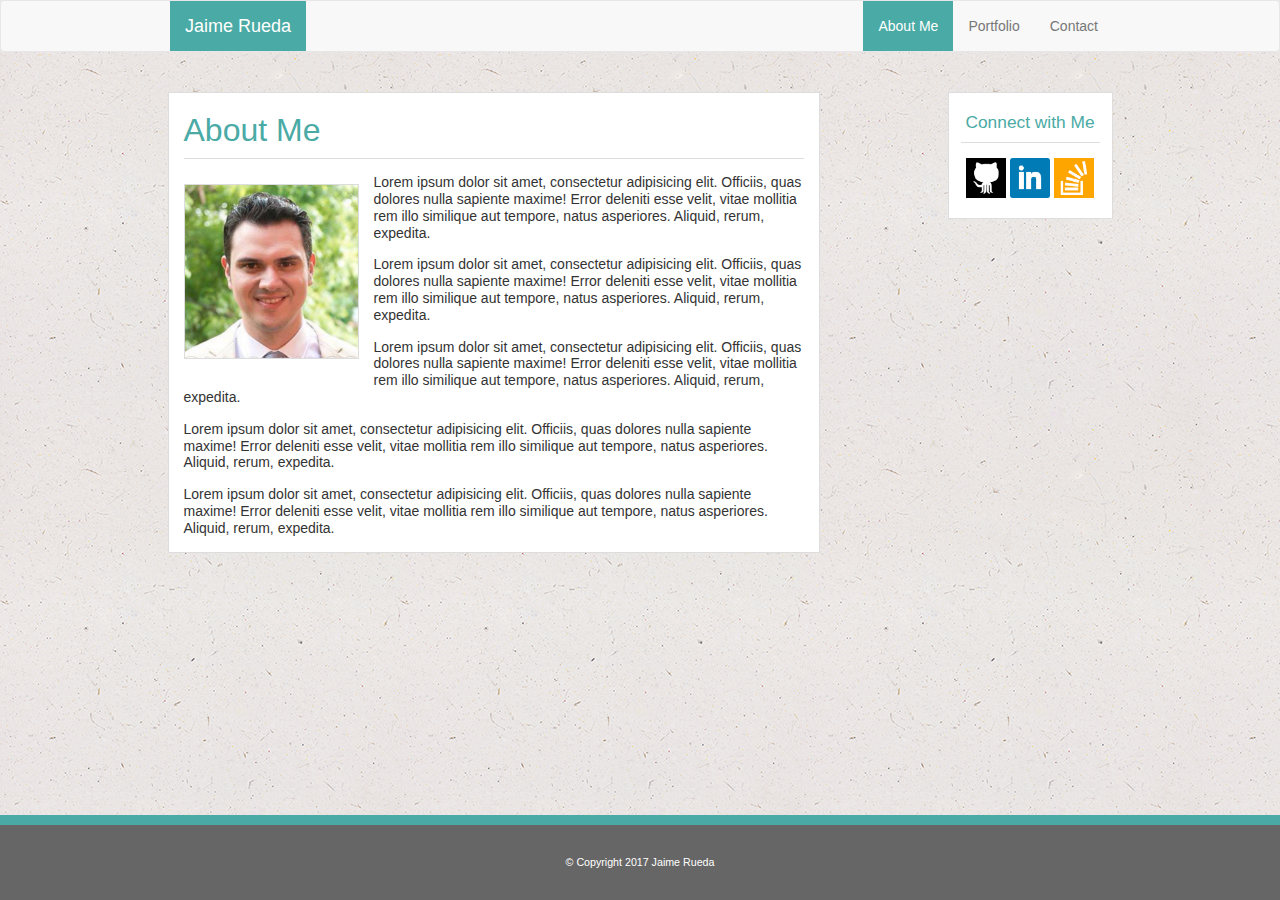
==== index.html @ e1ce0ac7 "Added bootstrap to project" ====
<!DOCTYPE html>
<html lang="en-us">
<head>
  <meta charset="UTF-8">
  <meta name="viewport" content="width=device-width, initial-scale=1.0">
  <title>Jaime's Portfolio</title>
  <link rel="stylesheet" href="./assets/css/reset.css">
  <link rel="stylesheet" href="https://maxcdn.bootstrapcdn.com/bootstrap/3.3.7/css/bootstrap.min.css" integrity="sha384-BVYiiSIFeK1dGmJRAkycuHAHRg32OmUcww7on3RYdg4Va+PmSTsz/K68vbdEjh4u" crossorigin="anonymous">
  <script src="https://code.jquery.com/jquery-3.1.1.min.js" integrity="sha256-hVVnYaiADRTO2PzUGmuLJr8BLUSjGIZsDYGmIJLv2b8=" crossorigin="anonymous"></script>
  <script src="https://maxcdn.bootstrapcdn.com/bootstrap/3.3.7/js/bootstrap.min.js" integrity="sha384-Tc5IQib027qvyjSMfHjOMaLkfuWVxZxUPnCJA7l2mCWNIpG9mGCD8wGNIcPD7Txa" crossorigin="anonymous"></script>
  <link rel="stylesheet" href="./assets/css/style.css">
</head>
<body>

  <nav class="navbar navbar-default header">
    <div class="container">
      <!-- Brand and toggle get grouped for better mobile display -->
      <div class="navbar-header">
        <button type="button" class="navbar-toggle collapsed" data-toggle="collapse" data-target="#bs-example-navbar-collapse-1" aria-expanded="false">
          <span class="sr-only">Toggle navigation</span>
          <span class="icon-bar"></span>
          <span class="icon-bar"></span>
          <span class="icon-bar"></span>
        </button>
        <a class="navbar-brand" href="./index.html">Jaime Rueda</a>
      </div>

      <!-- Collect the nav links, forms, and other content for toggling -->
      <div class="collapse navbar-collapse" id="bs-example-navbar-collapse-1">
        <ul class="nav navbar-nav navbar-right">
          <li class="active"><a href="./index.html">About Me</a></li>
          <li><a href="./portfolio.html">Portfolio</a></li>
          <li><a href="./contact.html">Contact</a></li>
        </ul>
      </div><!-- /.navbar-collapse -->
    </div><!-- /.container-fluid -->
  </nav>

  <div class="container">
    <div class="row text-center">
      <div class="col-lg-1"></div>
      <div class="col-sm-8 col-md-8 col-lg-7">
        <article>
          <h1>About Me</h1>
          <img src="./assets/images/profile.jpg" alt="profile pic goes here">
          <p>Lorem ipsum dolor sit amet, consectetur adipisicing elit. Officiis, quas dolores nulla sapiente maxime! Error deleniti esse velit, vitae mollitia rem illo similique aut tempore, natus asperiores. Aliquid, rerum, expedita.</p>
          <p>Lorem ipsum dolor sit amet, consectetur adipisicing elit. Officiis, quas dolores nulla sapiente maxime! Error deleniti esse velit, vitae mollitia rem illo similique aut tempore, natus asperiores. Aliquid, rerum, expedita.</p>
          <p>Lorem ipsum dolor sit amet, consectetur adipisicing elit. Officiis, quas dolores nulla sapiente maxime! Error deleniti esse velit, vitae mollitia rem illo similique aut tempore, natus asperiores. Aliquid, rerum, expedita.</p>
          <p>Lorem ipsum dolor sit amet, consectetur adipisicing elit. Officiis, quas dolores nulla sapiente maxime! Error deleniti esse velit, vitae mollitia rem illo similique aut tempore, natus asperiores. Aliquid, rerum, expedita.</p>
          <p>Lorem ipsum dolor sit amet, consectetur adipisicing elit. Officiis, quas dolores nulla sapiente maxime! Error deleniti esse velit, vitae mollitia rem illo similique aut tempore, natus asperiores. Aliquid, rerum, expedita.</p>
        </article>
      </div>
      <div class="col-md-1 col-lg-1"></div>
      <div class="col-sm-4 col-md-3 col-lg-2 center-block">
        <aside>
          <h4>Connect with Me</h4>
          <div class="icons">
            <a href="http://github.com/rueda10" target="_blank"><img class="icon" src="./assets/images/github.png" alt="github"></a>
            <a href="http://www.linkedin.com/in/jaimerueda" target="_blank"><img class="icon" src="./assets/images/linkedin.png" alt="linkedin"></a>
            <a href="http://stackoverflow.com/users/4375240/rueda10" target="_blank"><img class="icon" src="./assets/images/stackoverflow.png" alt="stackoverflow"></a>
          </div>
        </aside>
      </div>
    </div>
  </div>

  <div class="navbar-fixed-bottom footer">
    <div class="container">
      &copy; Copyright 2017 Jaime Rueda
    </div>
  </div>


</body>
</html>
---- assets/css/style.css ----
body {
  background-image: url("../images/ep_naturalwhite.png");
  text-align: center;
  padding-bottom: 110px;
}

a {
  cursor: pointer;
}

/* NAVIGATION BAR */
.header {
  margin-bottom: 40px;
}

.navbar-brand {
  background-color: #4aaaa5;
  color: white !important;
}

.navbar-brand:hover {
  background-color: #666666 !important;
  color: white !important;
}

.navbar-right li:hover a:hover {
  background-color: #666666;
  color: white;
}

.active a {
  background-color: #4aaaa5 !important;
  color: white !important;
}

.active a:hover {
  background-color: #666666 !important;
  color: white !important;
}

/* MIDDLE CONTENT */
article {
  border: thin solid #dddddd;
  background-color: white;
  padding: 0px 15px 5px 15px;
  text-align: left;
  margin-bottom: 20px;
}

article h1 {
  border-bottom: thin solid #dddddd;
  padding-bottom: 10px;
  font-size: 24pt;
  color: #4aaaa5;
}

article p {
  margin-top: 15px;
  line-height: 120%;
}

article img {
  float: left;
  margin: 15px 15px 15px 0px;
  width: 175px;
  border: thin solid #dddddd;
}

/* CONTACT FORM */
form {
  margin-top: 15px;
}

input[type=text], select, textarea {
  width: 100%;
  padding: 8px;
  border: thin solid #dddddd;
  border-radius: 4px;
  box-sizing: border-box;
  margin-top: 6px;
  margin-bottom: 16px;
  font-size: 10pt;
}

textarea {
  height: 200px;
}

input[type=submit] {
    background-color: #4aaaa5;
    color: white;
    padding: 10px 15px;
    border: none;
    cursor: pointer;
    font-size: 10pt;
}

/* PORTFOLIO */
.thumbnail {
  border: 0 none;
  box-shadow: none;
}

.thumbnail img {
  width: 100%;
  min-height: 220px;
}

.caption {
  color: #4aaaa5 !important;
}

/* CONNECT WITH ME PANEL */
aside {
  border: thin solid #dddddd;
  background-color: white;
  padding: 10px 12px 20px 12px;
  margin-bottom: 15px;
}

aside h4 {
  border-bottom: thin solid #dddddd;
  color: #4aaaa5;
  font-size: 13pt;
  padding-bottom: 10px;
}

.icons {
  margin-top: 15px;
}

.icons img {
  width: 40px;
}

.center-block {
  display: table;
  margin: auto;
}

/* FOOTER */
.footer {
  background: #666666;
  color: white;
  font-family: 'Arial', 'Helvetica Neue', Helvetica, sans-serif;
  font-size: 8pt;
  border-top: 10px solid #4aaaa5;
  padding: 30px;
}

/* MEDIA QUERIES */
/* sm */
@media (min-width:544px){
  .navbar > .container .navbar-brand {
    margin-left: 0px;
  }
}

/* md */
@media (min-width:768px){
  .navbar > .container .navbar-brand {
    margin-left: 0px;
  }

  aside {
    margin-left: 45px;
    width: 80%;
  }
}

/* lg */
@media (min-width:992px){
  .navbar > .container .navbar-brand {
    margin-left: 0px;
  }

  .navbar > .container .navbar-right {
    margin-right: 30px;
  }

  aside {
    margin-left: 0px;
    width: 80%;
  }
}

/* xl */
@media (min-width:1200px){
  .navbar > .container .navbar-brand {
    margin-left: 100px;
  }

  .navbar > .container .navbar-right {
    margin-right: 82px;
  }

  aside {
    width: 100%;
  }
}
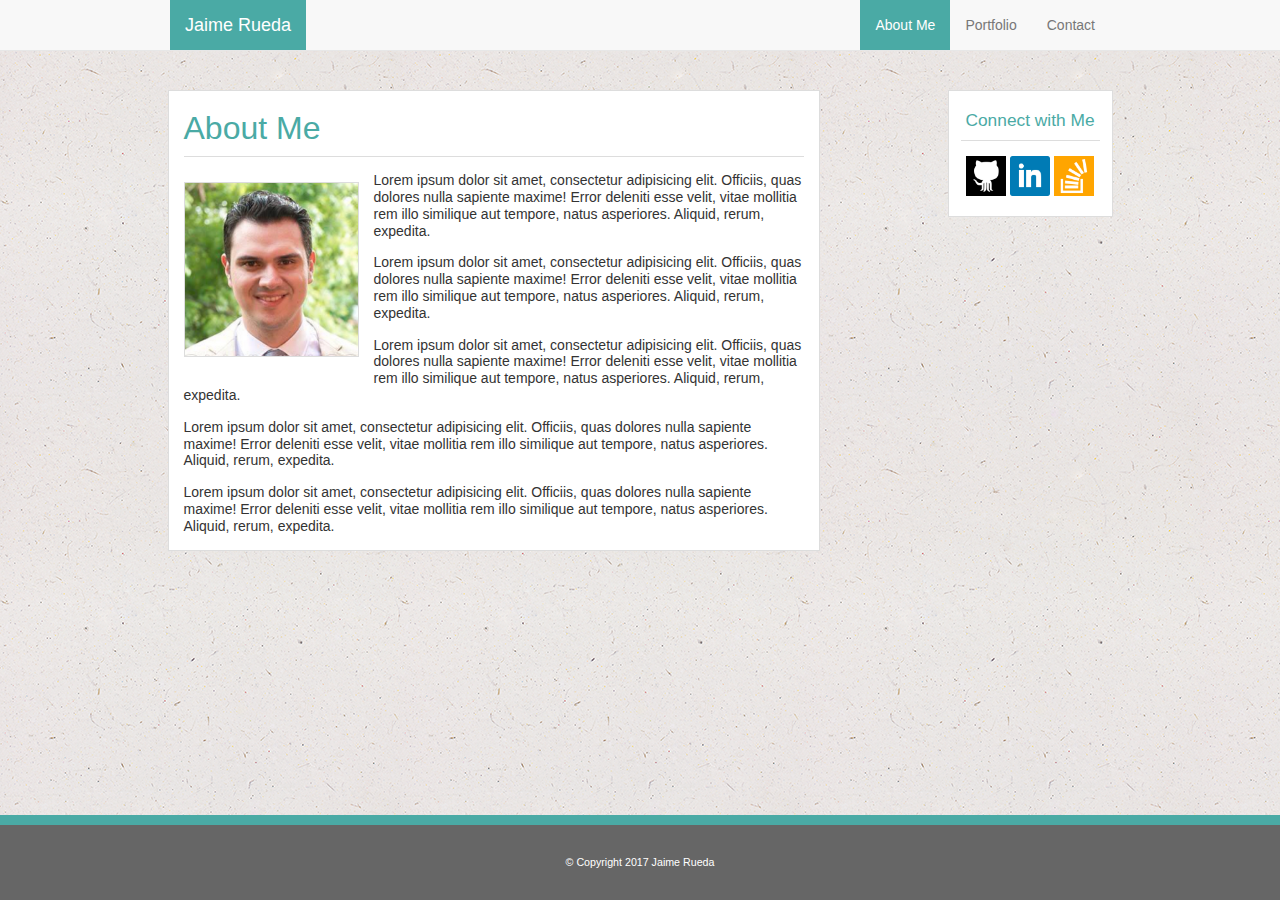
==== commit 41d2deac: "Fixed header to be sticky" ====
--- a/index.html
+++ b/index.html
@@ -12,7 +12,7 @@
 </head>
 <body>
 
-  <nav class="navbar navbar-default header">
+  <nav class="navbar navbar-default navbar-fixed-top header">
     <div class="container">
       <!-- Brand and toggle get grouped for better mobile display -->
       <div class="navbar-header">
--- a/assets/css/style.css
+++ b/assets/css/style.css
@@ -2,6 +2,7 @@
   background-image: url("../images/ep_naturalwhite.png");
   text-align: center;
   padding-bottom: 110px;
+  padding-top: 90px;
 }
 
 a {
@@ -162,6 +163,10 @@
     margin-left: 0px;
   }
 
+  .navbar > .container .navbar-right {
+    margin-right: 0px;
+  }
+
   aside {
     margin-left: 45px;
     width: 80%;
@@ -175,7 +180,7 @@
   }
 
   .navbar > .container .navbar-right {
-    margin-right: 30px;
+    margin-right: 45px;
   }
 
   aside {
@@ -191,7 +196,7 @@
   }
 
   .navbar > .container .navbar-right {
-    margin-right: 82px;
+    margin-right: 100px;
   }
 
   aside {
